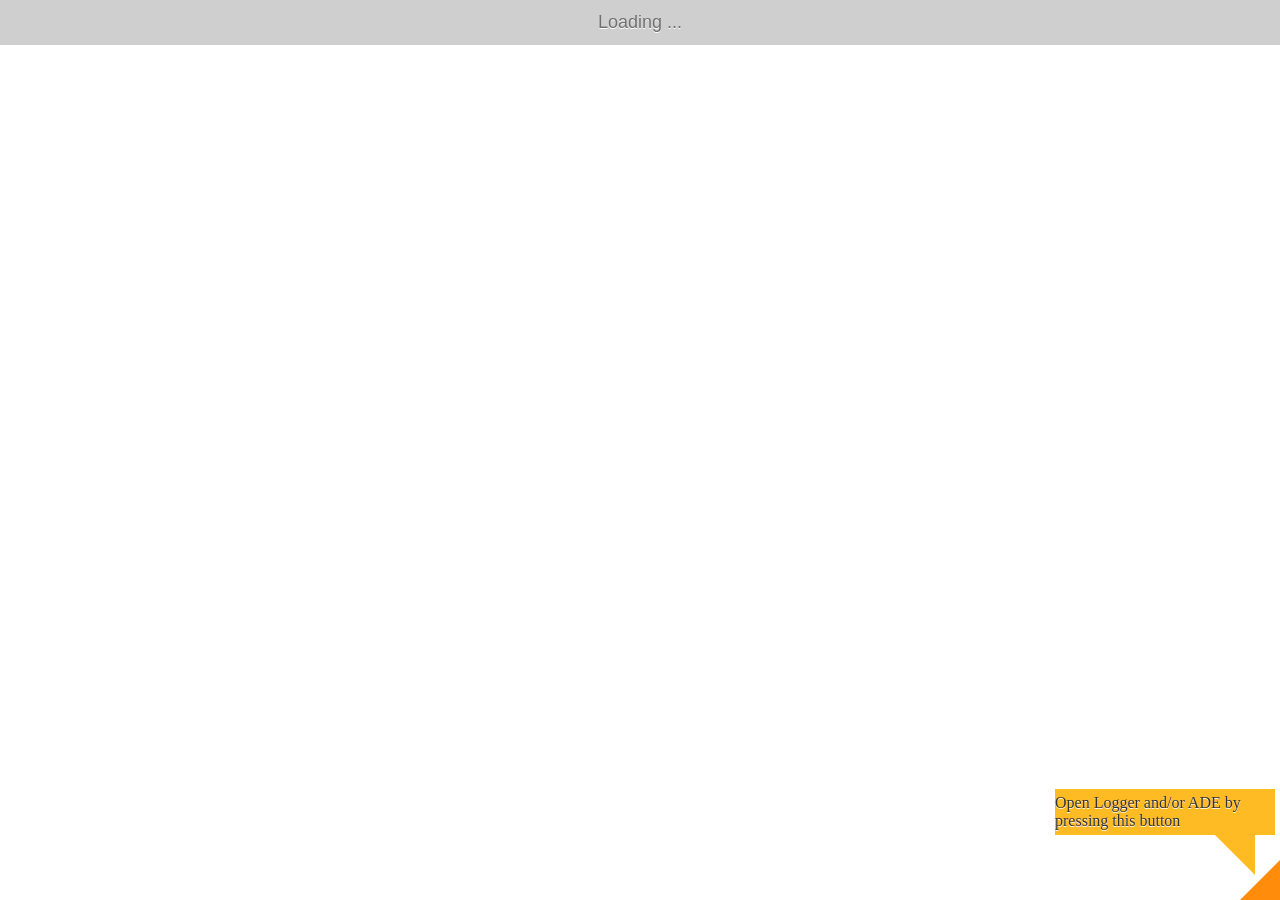
==== wikitude-android-js/src/main/assets/wikitude/cloud/index.html @ 74883d7c "x" ====
<!DOCTYPE HTML>
<html>

<head>
    <meta http-equiv="Content-Type" content="text/html; charset=utf-8">
    <meta http-equiv="Content-Type" content="application/json; charset=utf-8">
    <meta content="width=device-width,initial-scale=1,maximum-scale=5,user-scalable=yes" name="viewport">

	<title></title>

	<script src="https://www.wikitude.com/libs/architect.js"></script>
	<script type="text/javascript" src="../ade.js"></script>


	<!-- jquery mobile CSS -->
    <link rel="stylesheet" href="jquery/jquery.mobile-1.3.2.min.css" />
    <!-- required to set background transparent & enable "click through" -->
    <link rel="stylesheet" href="jquery/jquery-mobile-transparent-ui-overlay.css" />

    <!-- jquery JS files -->
    <script type="text/javascript" src="jquery/jquery-1.9.1.min.js"></script>
    <script type="text/javascript" src="jquery/jquery.mobile-1.3.2.min.js"></script>

    <link rel="stylesheet" href="css/default.css">

</head>

<body>
     <div data-role="page" id="page1" style="background: none;" >
        <div id="messageBox" class="info">Loading ...</div>
    </div>
     <!--<div id="loadingMessage" class="info">Loading ...</div>-->
     <div id="snapContainer"></div>
	<script src="js/usingmetainformationintheresponse.js"></script>
</body>
</html>
---- wikitude-android-js/src/main/assets/wikitude/cloud/css/default.css ----
.info {
	font-size: large;
	position: absolute;
	width: 100%;
	padding-top: 12px;
	padding-bottom: 12px;
	background-color: #BBBBBB;
	text-align: center;
	top: 0;
	left: 0;
	opacity: 0.7;
	display: table;
}

#snapContainer {
	width: 50%;
	position: absolute;
	top: 50%;
	left: 50%;
	margin-top: -25%;
	margin-left: -25%;
	background: #FFFFFF;
	opacity: .0;
}

#snapContainer:before {
	content:"";
	display: block;
	padding-top: 100%;
}

@media (orientation: landscape) {
	#snapContainer {
		width: 30%;
		margin-top: -15%;
		margin-left: -15%;
		background: #FFFFFF;
		opacity: .0;
	}
}
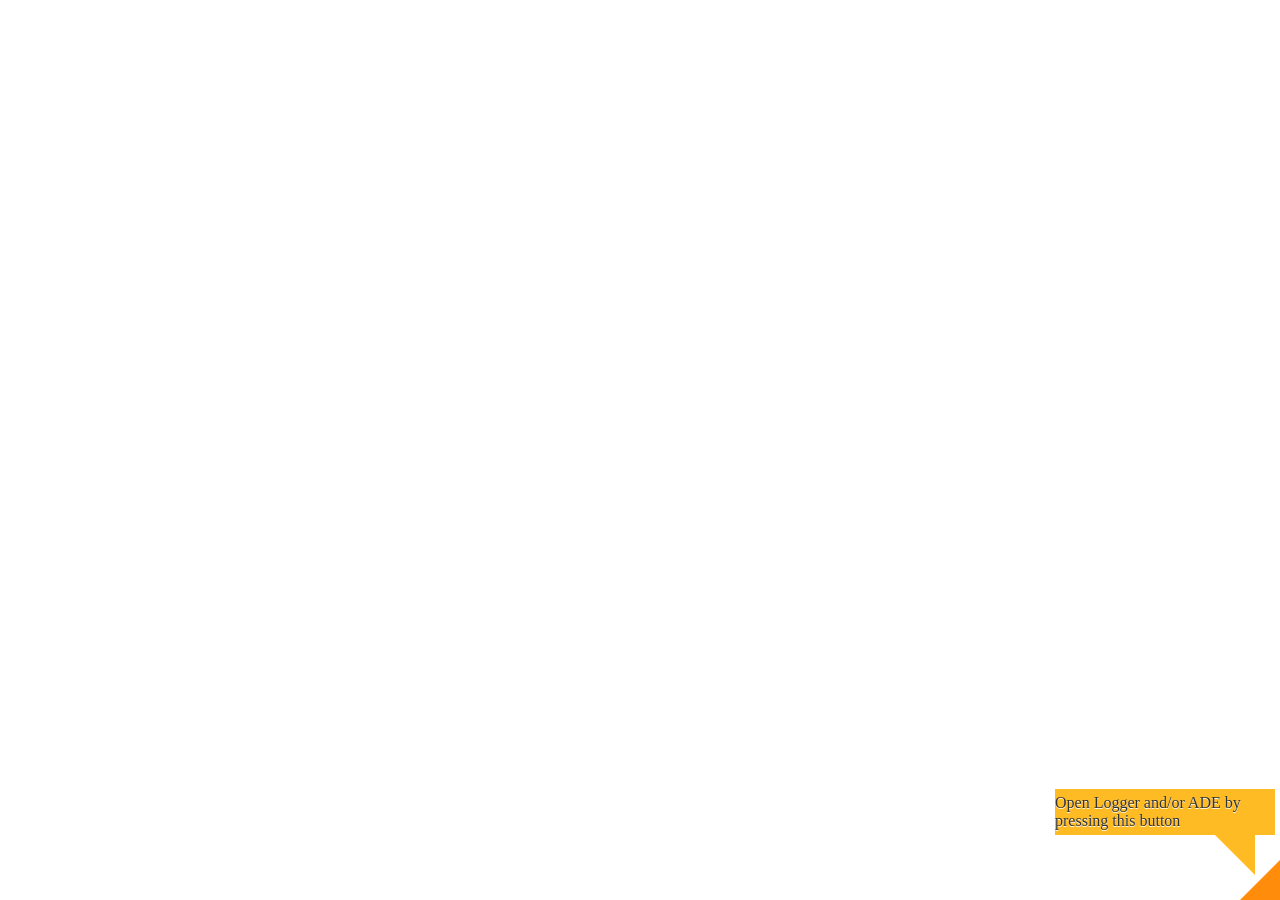
==== commit 6027068e: "rxjava scheduler 1" ====
--- a/wikitude-android-js/src/main/assets/wikitude/cloud/index.html
+++ b/wikitude-android-js/src/main/assets/wikitude/cloud/index.html
@@ -26,11 +26,13 @@
 </head>
 
 <body>
+<!--onLoad="javascript:AR.logger.activateDebugMode();"-->
      <div data-role="page" id="page1" style="background: none;" >
-        <div id="messageBox" class="info">Loading ...</div>
+        <!--<div id="messageBox" class="info">Loading ...</div>-->
     </div>
      <!--<div id="loadingMessage" class="info">Loading ...</div>-->
      <div id="snapContainer"></div>
 	<script src="js/usingmetainformationintheresponse.js"></script>
+
 </body>
 </html>
--- a/wikitude-android-js/src/main/assets/wikitude/cloud/css/default.css
+++ b/wikitude-android-js/src/main/assets/wikitude/cloud/css/default.css
@@ -23,9 +23,16 @@
 	opacity: .0;
 }
 
+/*display: block;*/
 #snapContainer:before {
 	content:"";
-	display: block;
+    display: block;
+	padding-top: 100%;
+}
+
+#snapContainer.selected:before {
+	content:"";
+    display: inline;
 	padding-top: 100%;
 }
 
